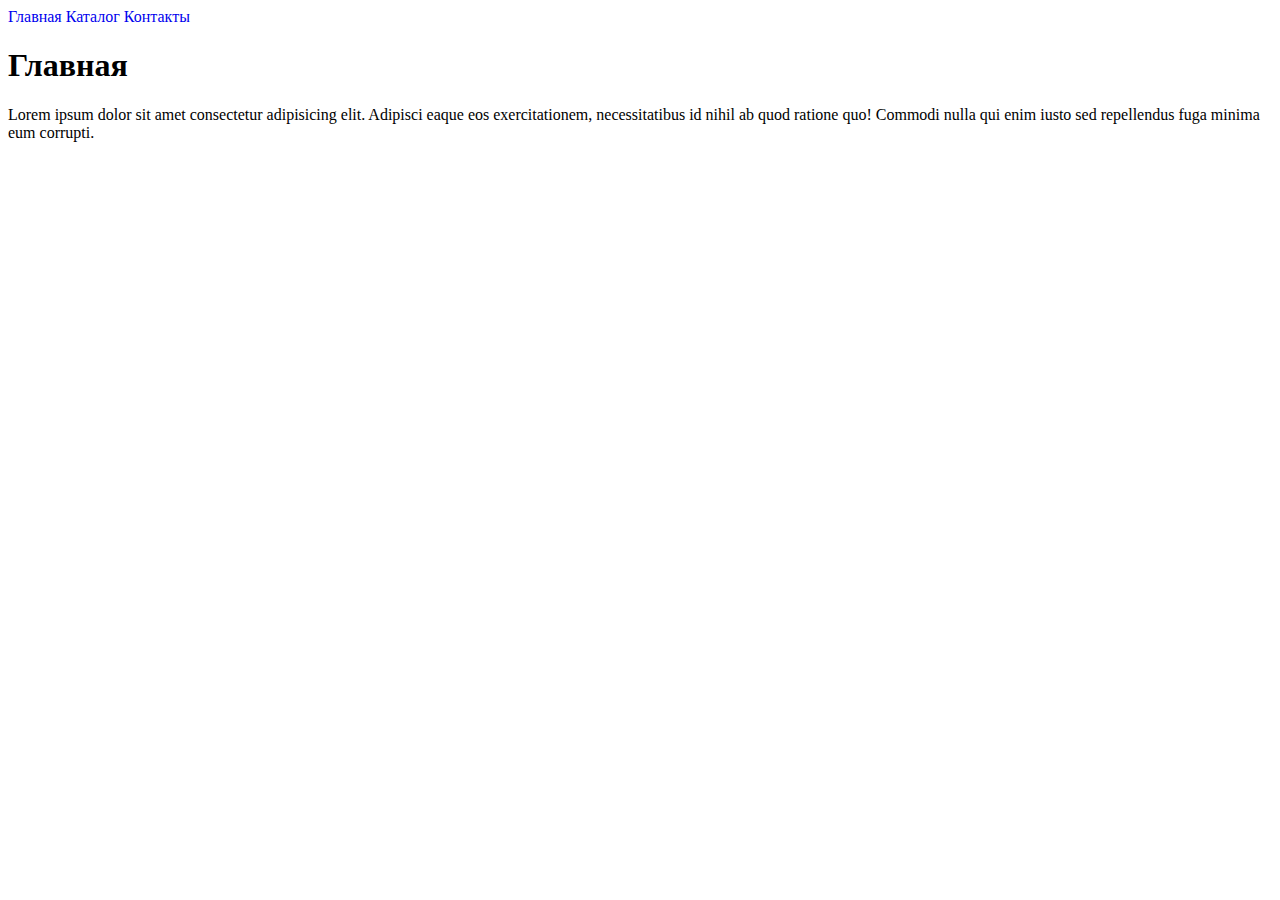
==== verstka/DZ3/index.html @ 4a73625f "Дз2 сделал" ====
<!DOCTYPE html>
<html lang="en">
<head>
    <meta charset="UTF-8">
    <meta http-equiv="X-UA-Compatible" content="IE=edge">
    <meta name="viewport" content="width=device-width, initial-scale=1.0">
    <link rel="stylesheet" href="style.css">
    <title>Главная. Урок 1. Введение и Основы HTML</title>
</head>
<body>
    <!--iklove2.github.io/meet_web_technology/verstka/DZ2/-->
    <nav>
        <a href="index.html"> Главная </a>
        <a href="catalog/catalog.html"> Каталог </a>
        <a href="#"> Контакты </a>
    </nav>
    <h1>Главная</h1>
    <p>
        Lorem ipsum dolor sit amet consectetur adipisicing elit. Adipisci eaque eos exercitationem, 
        necessitatibus id nihil ab quod ratione quo! Commodi nulla qui enim iusto sed repellendus fuga minima eum corrupti.
    </p>


</body>
</html>
---- verstka/DZ3/style.css ----
a {
    text-decoration: none;
}
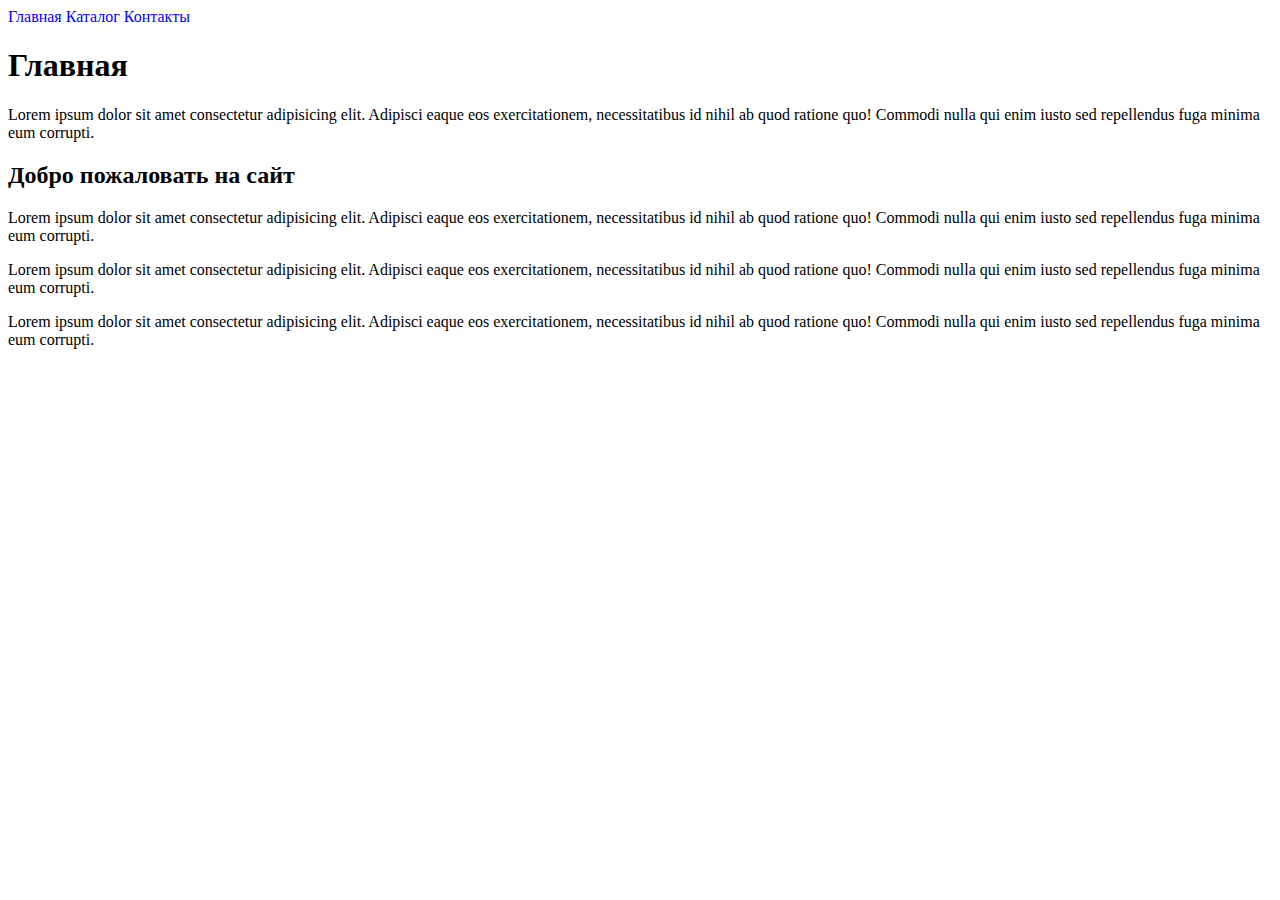
==== commit 5dc85b04: "izh move" ====
--- a/verstka/DZ3/index.html
+++ b/verstka/DZ3/index.html
@@ -16,10 +16,23 @@
     </nav>
     <h1>Главная</h1>
     <p>
-        Lorem ipsum dolor sit amet consectetur adipisicing elit. Adipisci eaque eos exercitationem, 
+        Lorem ipsum dolor sit amet consectetur adipisicing elit. Adipisci eaque eos exercitationem,
+        necessitatibus id nihil ab quod ratione quo! Commodi nulla qui enim iusto sed repellendus fuga minima eum corrupti.
+    </p>
+    <h2>Добро пожаловать на сайт</h2>
+    <p>
+        Lorem ipsum dolor sit amet consectetur adipisicing elit. Adipisci eaque eos exercitationem,
+        necessitatibus id nihil ab quod ratione quo! Commodi nulla qui enim iusto sed repellendus fuga minima eum corrupti.
+    </p>
+    <p>
+        Lorem ipsum dolor sit amet consectetur adipisicing elit. Adipisci eaque eos exercitationem,
+        necessitatibus id nihil ab quod ratione quo! Commodi nulla qui enim iusto sed repellendus fuga minima eum corrupti.
+    </p>
+    <p>
+        Lorem ipsum dolor sit amet consectetur adipisicing elit. Adipisci eaque eos exercitationem,
         necessitatibus id nihil ab quod ratione quo! Commodi nulla qui enim iusto sed repellendus fuga minima eum corrupti.
     </p>
 
+</body>
+</html>
 
-</body>
-</html>--- a/verstka/DZ3/style.css
+++ b/verstka/DZ3/style.css
@@ -1,3 +1,4 @@
 a {
     text-decoration: none;
+    color: blue;
 }
